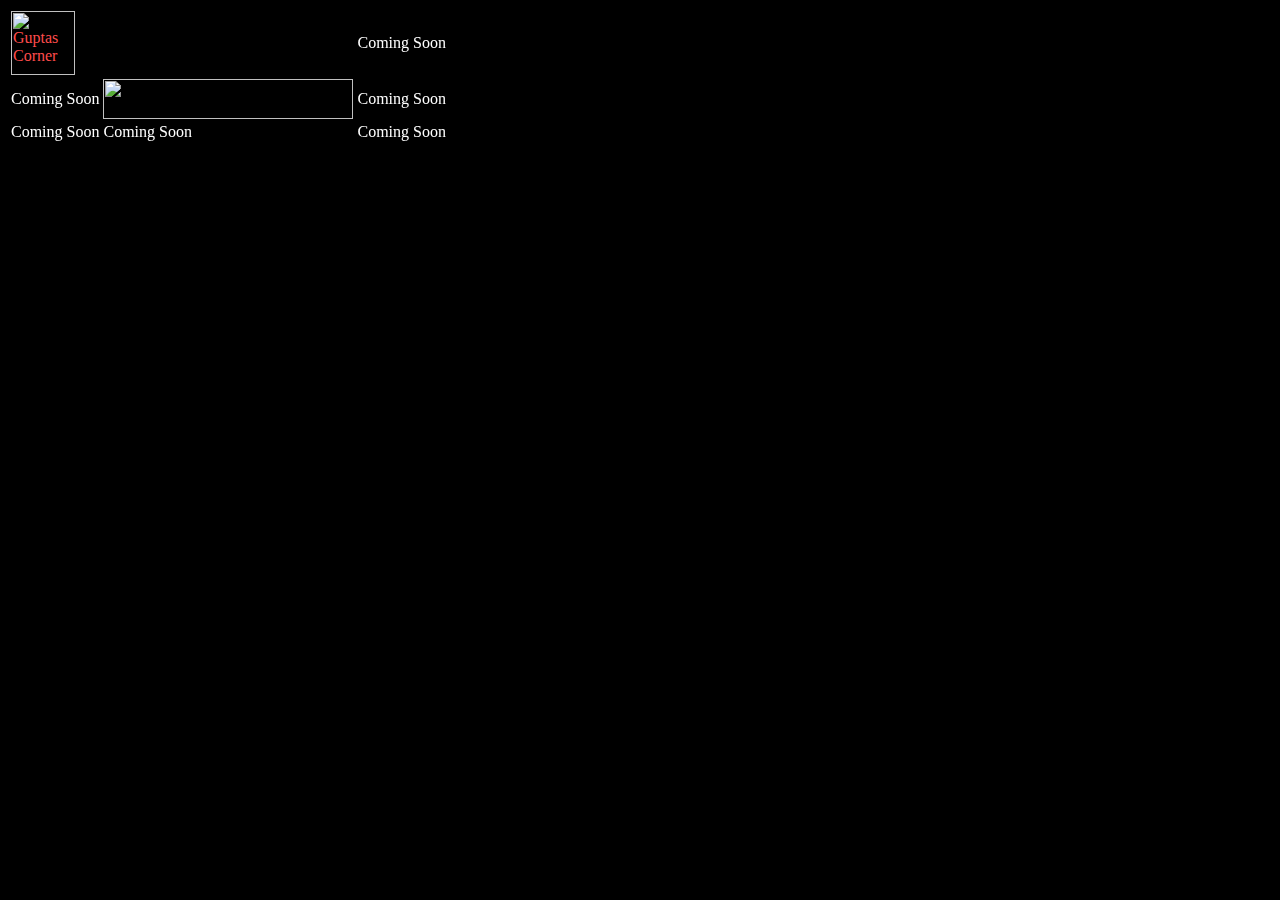
==== public/index.html @ e23fba48 "Added site files" ====
<html>
<head>
<title>Home</title>
<link rel="stylesheet" href="/Index.css">
</head>
<body bgcolor="#000000" text="#00000" link="#ff4c4c" alink="#fff" vlink="#ff4c4c">
<table class="tg" color="black">
<tbody>
  <tr>
    <td class="tg-0pky"><p style="color:white"><a href="/GuptasCorner.html"><img src="/Gupta.png" alt="Guptas Corner" style="width:64px;height:64px;"></a></p></td>
    <td class="tg-0pky"><center><iframe src="https://free.timeanddate.com/clock/i93ya5e2/n5151/fs16/fc9ff/tct/pct/ftb/pa8/tt0/tw1/tm1/th1/ta1/tb4" frameborder="0" width="160" height="56"></iframe></center>
</td>
    <td class="tg-0pky"><p style="color:white">Coming Soon</p></td>
  </tr>
  <tr>
    <td class="tg-0pky"><p style="color:white">Coming Soon</p></td>
    <td class="tg-0pky"><img src="/cheese.gif" alt="Cheese and Chili Peppers" width="250" height="40"></td>
    <td class="tg-0pky"><p style="color:white">Coming Soon</p></td>
  </tr>
  <tr>
    <td class="tg-0pky"><p style="color:white">Coming Soon</p></td>
    <td class="tg-0pky"><p style="color:white">Coming Soon</p></td>
    <td class="tg-0pky"><p style="color:white">Coming Soon</p></td>
  </tr>
  
  </tbody>
</table>
<table color="black">
<tbody>
</tbody>
</table>
</html>
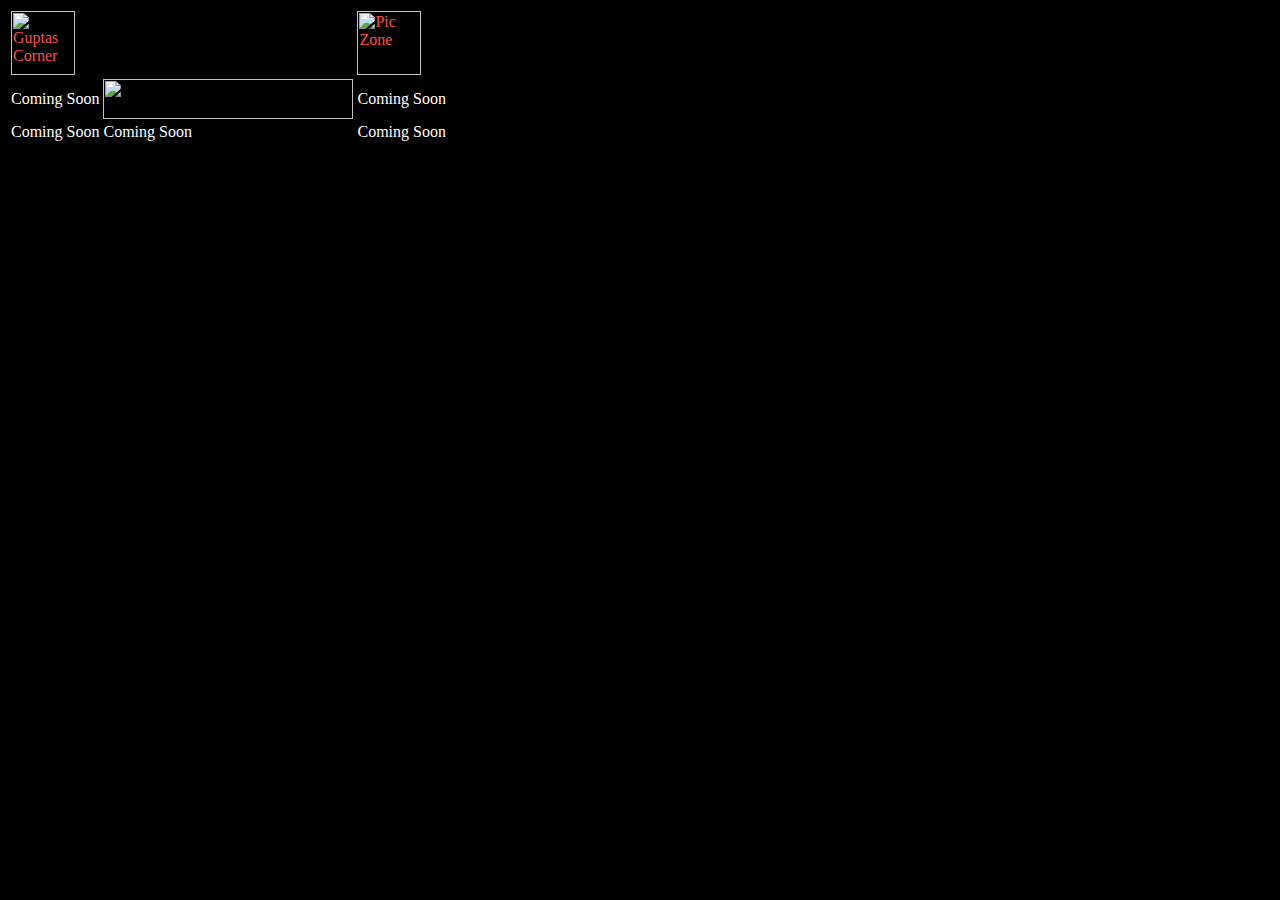
==== commit 6c78eb48: "Add PicZone" ====
--- a/public/index.html
+++ b/public/index.html
@@ -6,12 +6,13 @@
 <body bgcolor="#000000" text="#00000" link="#ff4c4c" alink="#fff" vlink="#ff4c4c">
 <table class="tg" color="black">
 <tbody>
-  <tr>
-    <td class="tg-0pky"><p style="color:white"><a href="/GuptasCorner.html"><img src="/Gupta.png" alt="Guptas Corner" style="width:64px;height:64px;"></a></p></td>
-    <td class="tg-0pky"><center><iframe src="https://free.timeanddate.com/clock/i93ya5e2/n5151/fs16/fc9ff/tct/pct/ftb/pa8/tt0/tw1/tm1/th1/ta1/tb4" frameborder="0" width="160" height="56"></iframe></center>
-</td>
-    <td class="tg-0pky"><p style="color:white">Coming Soon</p></td>
-  </tr>
+    <tr>
+        <td class="tg-0pky"><p style="color:white"><a href="/GuptasCorner.html"><img src="/Gupta.png" alt="Guptas Corner" style="width:64px;height:64px;"></a></p></td>
+        <td class="tg-0pky">
+            <center><iframe src="https://free.timeanddate.com/clock/i93ya5e2/n5151/fs16/fc9ff/tct/pct/ftb/pa8/tt0/tw1/tm1/th1/ta1/tb4" frameborder="0" width="160" height="56"></iframe></center>
+        </td>
+        <td class="tg-0pky"><p style="color:white"><a href="/PicZone.html"><img src="/PicZone.png" alt="Pic Zone" style="width:64px;height:64px;"></a></p></td></td>
+    </tr>
   <tr>
     <td class="tg-0pky"><p style="color:white">Coming Soon</p></td>
     <td class="tg-0pky"><img src="/cheese.gif" alt="Cheese and Chili Peppers" width="250" height="40"></td>
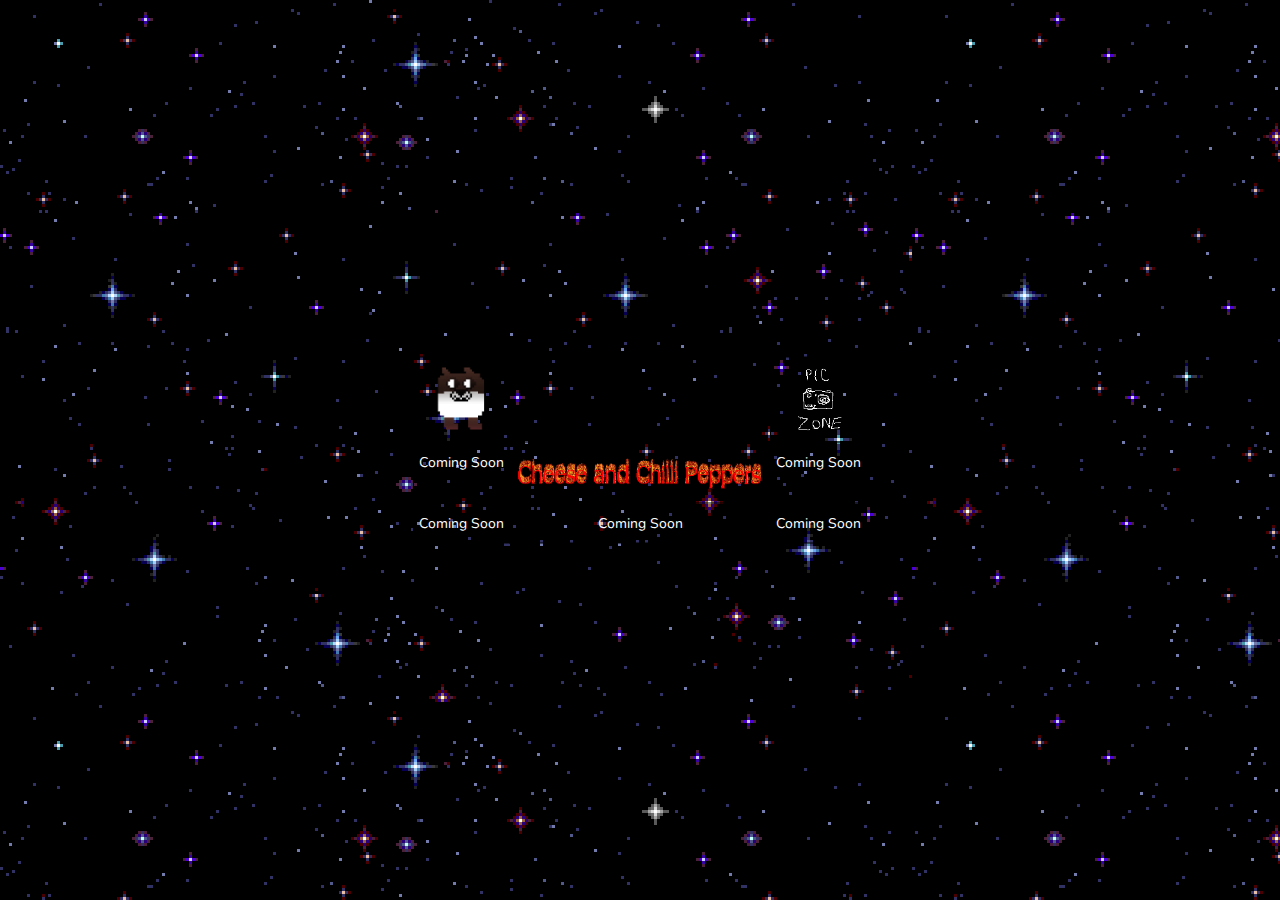
==== commit ea03ad80: "folder root change" ====
--- a/public/index.html
+++ b/public/index.html
@@ -1,21 +1,21 @@
 <html>
 <head>
 <title>Home</title>
-<link rel="stylesheet" href="/Index.css">
+<link rel="stylesheet" href="./css/Index.css">
 </head>
 <body bgcolor="#000000" text="#00000" link="#ff4c4c" alink="#fff" vlink="#ff4c4c">
 <table class="tg" color="black">
 <tbody>
     <tr>
-        <td class="tg-0pky"><p style="color:white"><a href="/GuptasCorner.html"><img src="/Gupta.png" alt="Guptas Corner" style="width:64px;height:64px;"></a></p></td>
+        <td class="tg-0pky"><p style="color:white"><a href="./GuptasCorner.html"><img src="./Gupta.png" alt="Guptas Corner" style="width:64px;height:64px;"></a></p></td>
         <td class="tg-0pky">
             <center><iframe src="https://free.timeanddate.com/clock/i93ya5e2/n5151/fs16/fc9ff/tct/pct/ftb/pa8/tt0/tw1/tm1/th1/ta1/tb4" frameborder="0" width="160" height="56"></iframe></center>
         </td>
-        <td class="tg-0pky"><p style="color:white"><a href="/PicZone.html"><img src="/PicZone.png" alt="Pic Zone" style="width:64px;height:64px;"></a></p></td></td>
+        <td class="tg-0pky"><p style="color:white"><a href="./PicZone.html"><img src="./PicZone.png" alt="Pic Zone" style="width:64px;height:64px;"></a></p></td>
     </tr>
   <tr>
     <td class="tg-0pky"><p style="color:white">Coming Soon</p></td>
-    <td class="tg-0pky"><img src="/cheese.gif" alt="Cheese and Chili Peppers" width="250" height="40"></td>
+    <td class="tg-0pky"><img src="./cheese.gif" alt="Cheese and Chili Peppers" width="250" height="40"></td>
     <td class="tg-0pky"><p style="color:white">Coming Soon</p></td>
   </tr>
   <tr>
--- a/public/css/Index.css
+++ b/public/css/Index.css
@@ -0,0 +1,23 @@
+@import url('https://fonts.googleapis.com/css2?family=Nunito&display=swap');
+body {
+  background-image: url('../BG-Stars.gif');
+}
+table, th, td {
+  border: 0px solid;
+}
+.tg  {border-collapse:collapse;border-spacing:0;margin: 0;position: absolute;top: 50%;left: 50%;transform: translate(-50%, -50%);}
+.tg td{border-color:black;border-style:solid;border-width:1px;font-family:Arial, sans-serif;font-size:14px;
+  overflow:hidden;padding:10px 5px;word-break:normal;}
+.tg th{border-color:black;border-style:solid;border-width:1px;font-family:Arial, sans-serif;font-size:14px;
+  font-weight:normal;overflow:hidden;padding:10px 5px;word-break:normal;}
+.tg .tg-0pky{border-color:inherit;text-align:left;vertical-align:top}
+h1 {text-align: center;}
+h1 {font-family: 'Nunito', times;}
+p {text-align: center;}
+p {font-family: 'Nunito', times;}
+div {text-align: center;}
+div {font-family: 'Nunito', times;}
+marquee {font-family: 'Nunito', times;}
+img {
+    display: inline-block;
+}
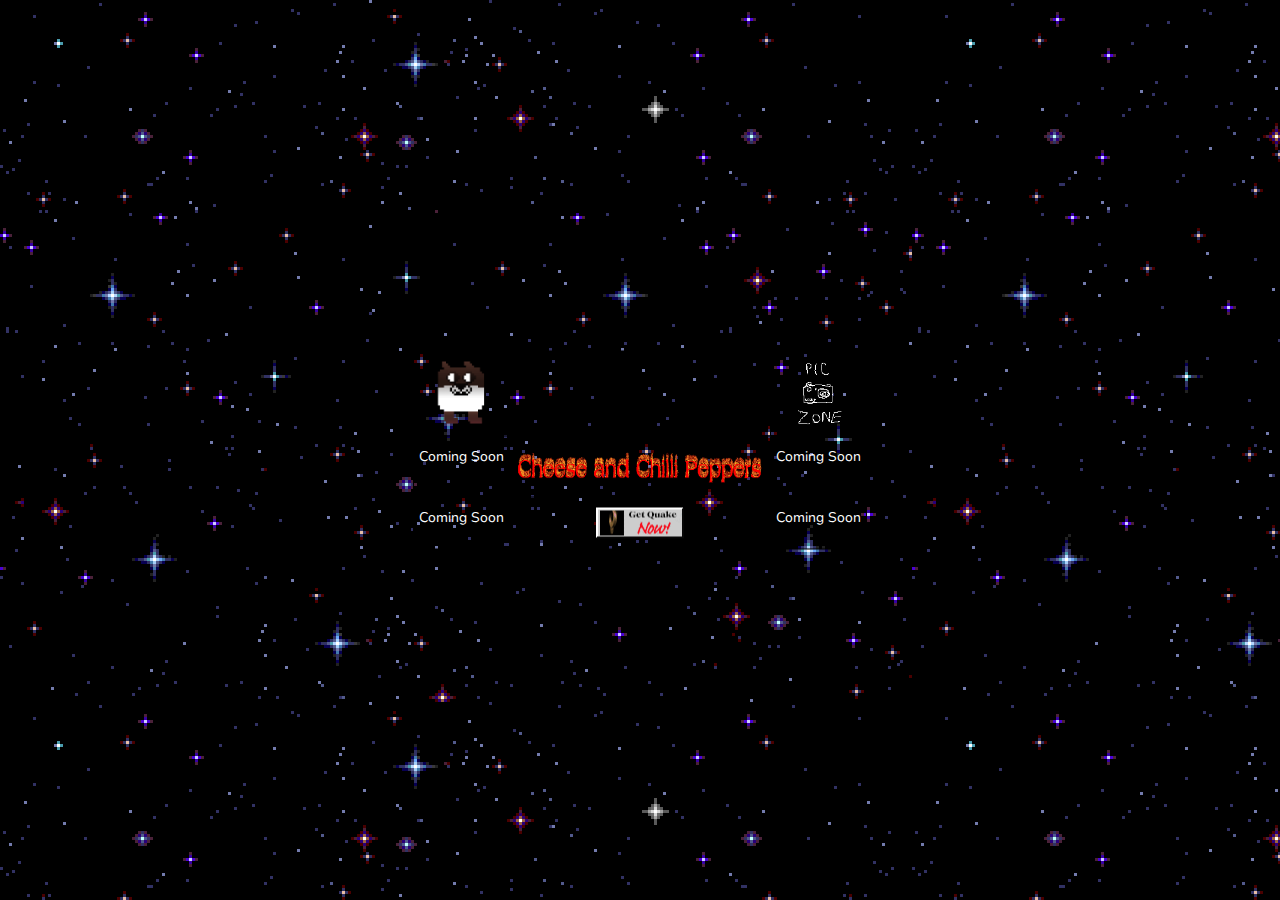
==== commit 8e49859d: "Add Pics for PicZone" ====
--- a/public/index.html
+++ b/public/index.html
@@ -2,6 +2,7 @@
 <head>
 <title>Home</title>
 <link rel="stylesheet" href="./css/Index.css">
+<meta name="viewport" content="width=device-width">
 </head>
 <body bgcolor="#000000" text="#00000" link="#ff4c4c" alink="#fff" vlink="#ff4c4c">
 <table class="tg" color="black">
@@ -9,9 +10,9 @@
     <tr>
         <td class="tg-0pky"><p style="color:white"><a href="./GuptasCorner.html"><img src="./Gupta.png" alt="Guptas Corner" style="width:64px;height:64px;"></a></p></td>
         <td class="tg-0pky">
-            <center><iframe src="https://free.timeanddate.com/clock/i93ya5e2/n5151/fs16/fc9ff/tct/pct/ftb/pa8/tt0/tw1/tm1/th1/ta1/tb4" frameborder="0" width="160" height="56"></iframe></center>
+            <div style="width:100%;text-align:center;"><iframe src="https://free.timeanddate.com/clock/i93ya5e2/n5151/fs16/fc9ff/tct/pct/ftb/pa8/tt0/tw1/tm1/th1/ta1/tb4" frameborder="0" width="160" height="56"></iframe></div>
         </td>
-        <td class="tg-0pky"><p style="color:white"><a href="./PicZone.html"><img src="./PicZone.png" alt="Pic Zone" style="width:64px;height:64px;"></a></p></td>
+        <td class="tg-0pky"><p style="color:white"><a href="PicZone/PicZone.html"><img src="./PicZone.png" alt="Pic Zone" style="width:64px;height:64px;"></a></p></td>
     </tr>
   <tr>
     <td class="tg-0pky"><p style="color:white">Coming Soon</p></td>
@@ -20,7 +21,7 @@
   </tr>
   <tr>
     <td class="tg-0pky"><p style="color:white">Coming Soon</p></td>
-    <td class="tg-0pky"><p style="color:white">Coming Soon</p></td>
+    <td class="tg-0pky"><div style="width:100%;text-align:center;"><a href="https://netquake.io/quake" target="_blank"><img src="./buttons/QuakeNOW.gif"></a></div></td>
     <td class="tg-0pky"><p style="color:white">Coming Soon</p></td>
   </tr>
   
